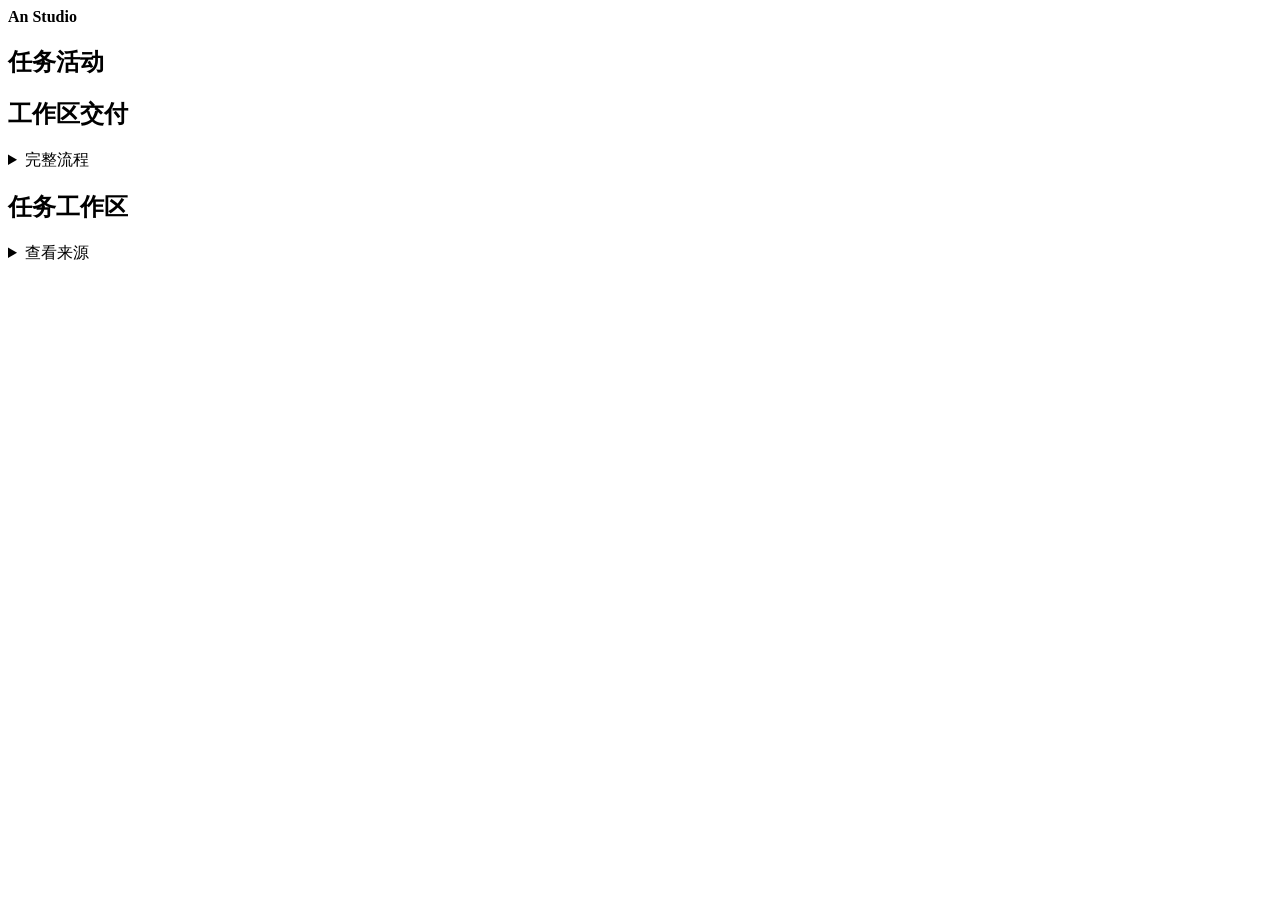
==== studio/orchestrator/macro/graph/index.html @ ba6a3dcf "Add incremental task graphs and headless Studio workflows" ====
<!doctype html><html lang="zh-CN"><head><meta charset="utf-8"><meta name="viewport" content="width=device-width,initial-scale=1"><title>An · 任务工作区</title><link rel="stylesheet" href="/graph.css"></head>
<body><header><strong>An Studio</strong><span id="task"></span></header><main><aside><h2>任务活动</h2><nav id="activity"></nav><h2>工作区交付</h2><nav id="deliveries"></nav><details><summary>完整流程</summary><nav id="graph-nodes"></nav></details></aside>
<section><div id="permissions"></div><h1 id="title">任务工作区</h1><p id="status" role="status"></p><div id="content"></div><div id="controls"></div><details id="sources"><summary>查看来源</summary><div id="trace"></div></details></section></main><script src="/graph.js"></script></body></html>
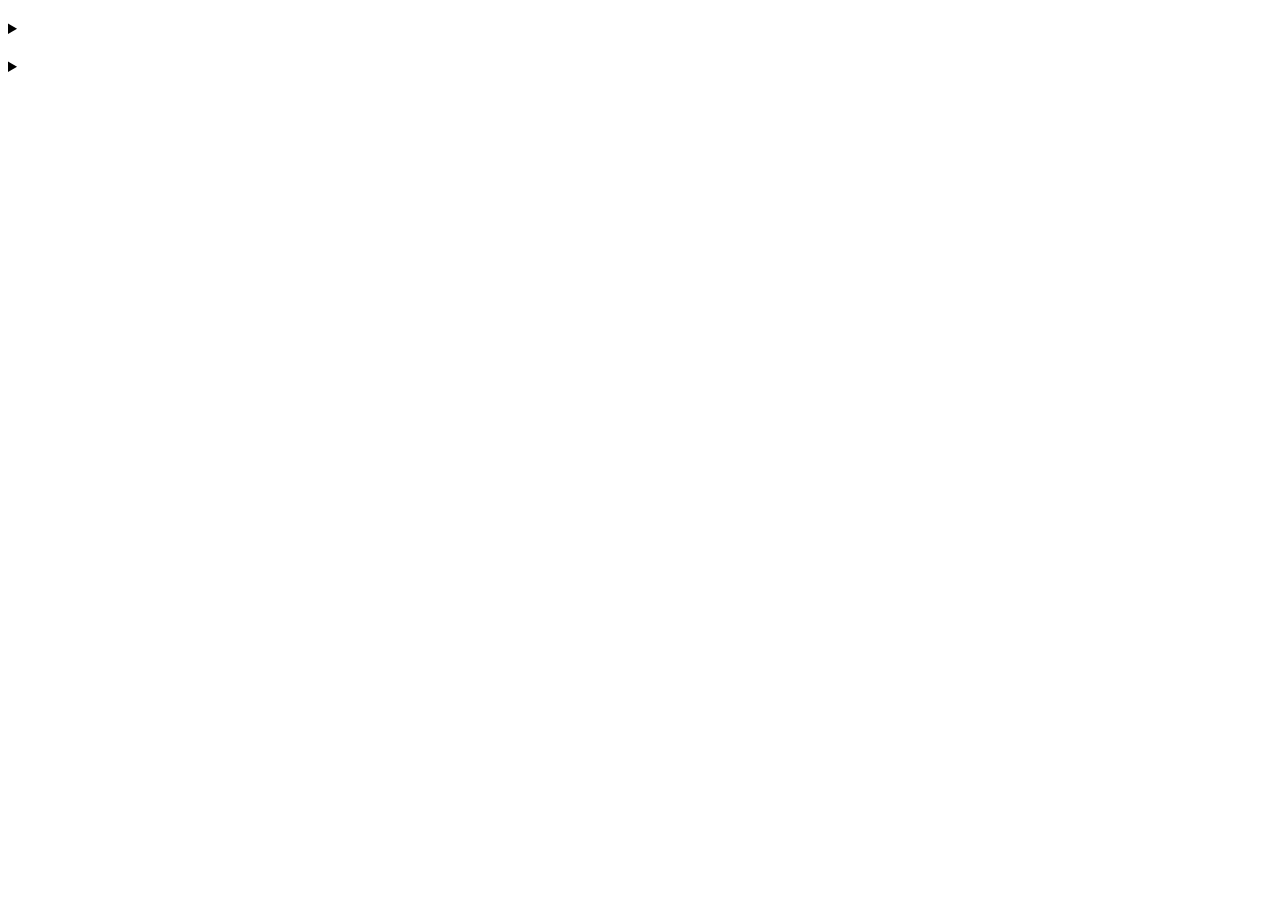
==== commit c3809298: "feat: relay person instructions; move text and settings into config Instruction relay - `an graph --" ====
--- a/studio/orchestrator/macro/graph/index.html
+++ b/studio/orchestrator/macro/graph/index.html
@@ -1,3 +1,3 @@
-<!doctype html><html lang="zh-CN"><head><meta charset="utf-8"><meta name="viewport" content="width=device-width,initial-scale=1"><title>An · 任务工作区</title><link rel="stylesheet" href="/graph.css"></head>
-<body><header><strong>An Studio</strong><span id="task"></span></header><main><aside><h2>任务活动</h2><nav id="activity"></nav><h2>工作区交付</h2><nav id="deliveries"></nav><details><summary>完整流程</summary><nav id="graph-nodes"></nav></details></aside>
-<section><div id="permissions"></div><h1 id="title">任务工作区</h1><p id="status" role="status"></p><div id="content"></div><div id="controls"></div><details id="sources"><summary>查看来源</summary><div id="trace"></div></details></section></main><script src="/graph.js"></script></body></html>
+<!doctype html><html><head><meta charset="utf-8"><meta name="viewport" content="width=device-width,initial-scale=1"><title></title><link rel="stylesheet" href="/graph.css"></head>
+<body><header><strong data-t="brand"></strong><span id="task"></span><span id="control-state"></span><nav id="task-controls" data-t-label="nav.controls"></nav></header><main><aside><h2 data-t="nav.activity"></h2><nav id="activity"></nav><h2 data-t="nav.deliveries"></h2><nav id="deliveries"></nav><details><summary data-t="nav.graph"></summary><nav id="graph-nodes"></nav></details></aside>
+<section><div id="permissions"></div><h1 id="title" data-t="heading"></h1><p id="status" role="status"></p><div id="content"></div><div id="controls"></div><details id="sources"><summary data-t="sources"></summary><div id="trace"></div></details><form id="instruct" hidden><textarea id="instruction" rows="2" data-t-placeholder="instruction.placeholder"></textarea><button type="submit" data-t="instruction.send"></button></form></section></main><script src="/graph.js"></script></body></html>
